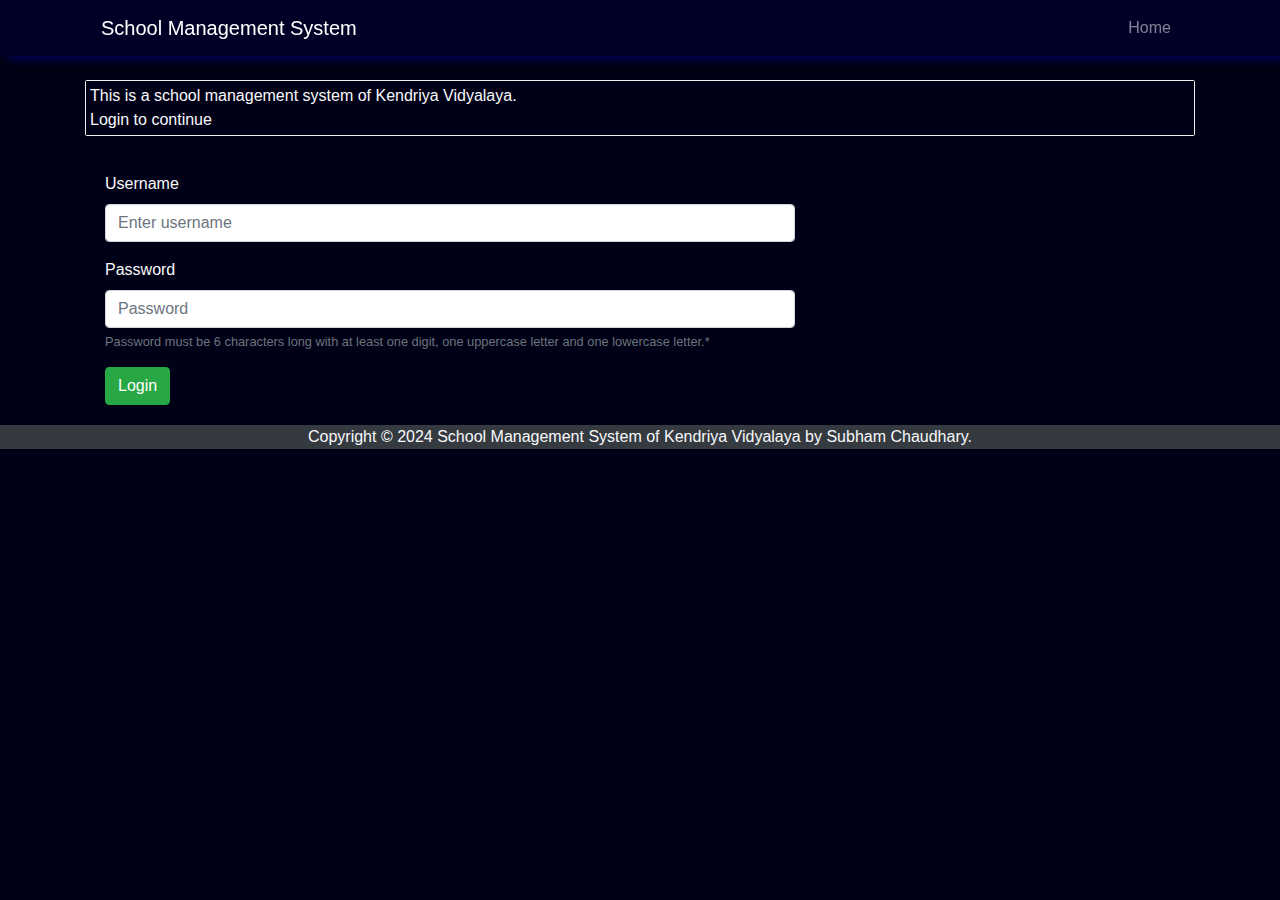
==== login.html @ 33b2cb18 "added router and securuity" ====
<!DOCTYPE html>
<html lang="en">

<head>
    <meta charset="UTF-8">
    <meta name="viewport" content="width=device-width, initial-scale=1.0">
    <title>Login To School Management System</title>
    <script src="https://code.jquery.com/jquery-3.2.1.min.js" crossorigin="anonymous"></script>
    <script src="https://maxcdn.bootstrapcdn.com/bootstrap/4.0.0/js/bootstrap.min.js" crossorigin="anonymous"></script>
    <link rel="stylesheet" href="https://maxcdn.bootstrapcdn.com/bootstrap/4.0.0/css/bootstrap.min.css" crossorigin="anonymous">
    <link rel="stylesheet" href="https://use.fontawesome.com/releases/v5.7.0/css/all.css" crossorigin="anonymous">
    <script type="module" src="login.js"></script>
    <link rel="stylesheet" href="base.css">
</head>

<body>
    <header>
        <div class="container">
            <div class="row">
                <div class="col-md-12">
                    <nav class="navbar navbar-expand-lg navbar-dark">
                        <a class="navbar-brand" href="#">School Management System</a>
                        <button class="navbar-toggler" type="button" data-toggle="collapse" data-target="#navbarNav"
                            aria-controls="navbarNav" aria-expanded="false" aria-label="Toggle navigation">
                            <span class="navbar-toggler-icon"></span>
                        </button>
                        <div class="collapse navbar-collapse" id="navbarNav">
                            <ul class="navbar-nav ml-auto">
                                <li class="nav-item">
                                    <a class="nav-link" href="index.html">Home</a>
                                </li>
                            </ul>
                        </div>
                    </nav>
                </div>
            </div>
        </div>
    </header>
    <main>
        <div class="container">
            <div class="row">
                <div class="col-md-12 ">
                    <div class="heading mt-4">
                        <p class="text-light fa-border">This is a school management system of Kendriya Vidyalaya.<br>
                            Login to continue</p>
                    </div>
                </div>
            </div>
        </div>
        <div class="container">
            <div class="row">
                <div class="col-md-8">
                    <div class="login-form card-body text-light">
                        <form id = "login-form" onsubmit="event.preventDefault();">
                            <div class="form-group">
                                <label for="username">Username</label>
                                <input type="text" class="form-control" id="username" aria-describedby="usernameHelp"
                                    placeholder="Enter username" >
                            </div>
                            <div class="form-group">
                                <label for="password">Password</label>
                                <input type="password" class="form-control" id="password" placeholder="Password"
                                    pattern="^(?=.*[a-z])(?=.*[A-Z])(?=.*[0-9]).{6,}$" >
                                <small id="passwordHelp" class="form-text text-muted">Password must be 6 characters long
                                    with at least one digit, one uppercase letter and one lowercase letter.*</small>
                            </div>
                            <button id="submit" class="btn btn-success" type="submit">Login</button>
                        </form>
                    </div>
                </div>
            </div>
        </div>
    </main>
    <footer>
        <div class="footer text-center bg-dark text-light">
            <p>Copyright &copy; 2024 School Management System of Kendriya Vidyalaya by Subham Chaudhary.</p>
        </div>
    </footer>
</body>

</html>
---- base.css ----
header {
    background-color: rgb(0, 0, 45, 0.7);
    backdrop-filter: blur(12px);
    position: sticky;
    top: 0;
    z-index: 1;
    box-shadow: 10px 0px 10px 1px rgba(6, 0, 123, 1);
}

body {
    background-color: rgb(0, 0, 22);
    height: 10vh;
}

footer {
    position: relative;
    bottom: 0;
    width: 100%;
    z-index: 1;
}

.dropdown-menu {
    background-color: rgb(0, 0, 40);
    box-shadow: 0px 0px 5px 0px rgb(72, 63, 255);
}

.dropdown-item:hover {
    background-color: rgb(0, 0, 111);
}

.checkbox {
    accent-color: rgb(0, 0, 192);
    scale: 1.5;
}

.checkbox:checked {
    border-color: rgb(231, 0, 0);
}

.checkbox:hover {
    box-shadow: 0 0 5px rgba(0, 0, 255, 0.5);
}

.checkbox:checked:hover {
    box-shadow: 0 0 5px rgba(255, 0, 13, 0.5);
}

.alert-info {
    background-color: rgb(11, 11, 54);
    box-shadow: 0 0 15px 0px rgba(0, 0, 255, 0.5);
}
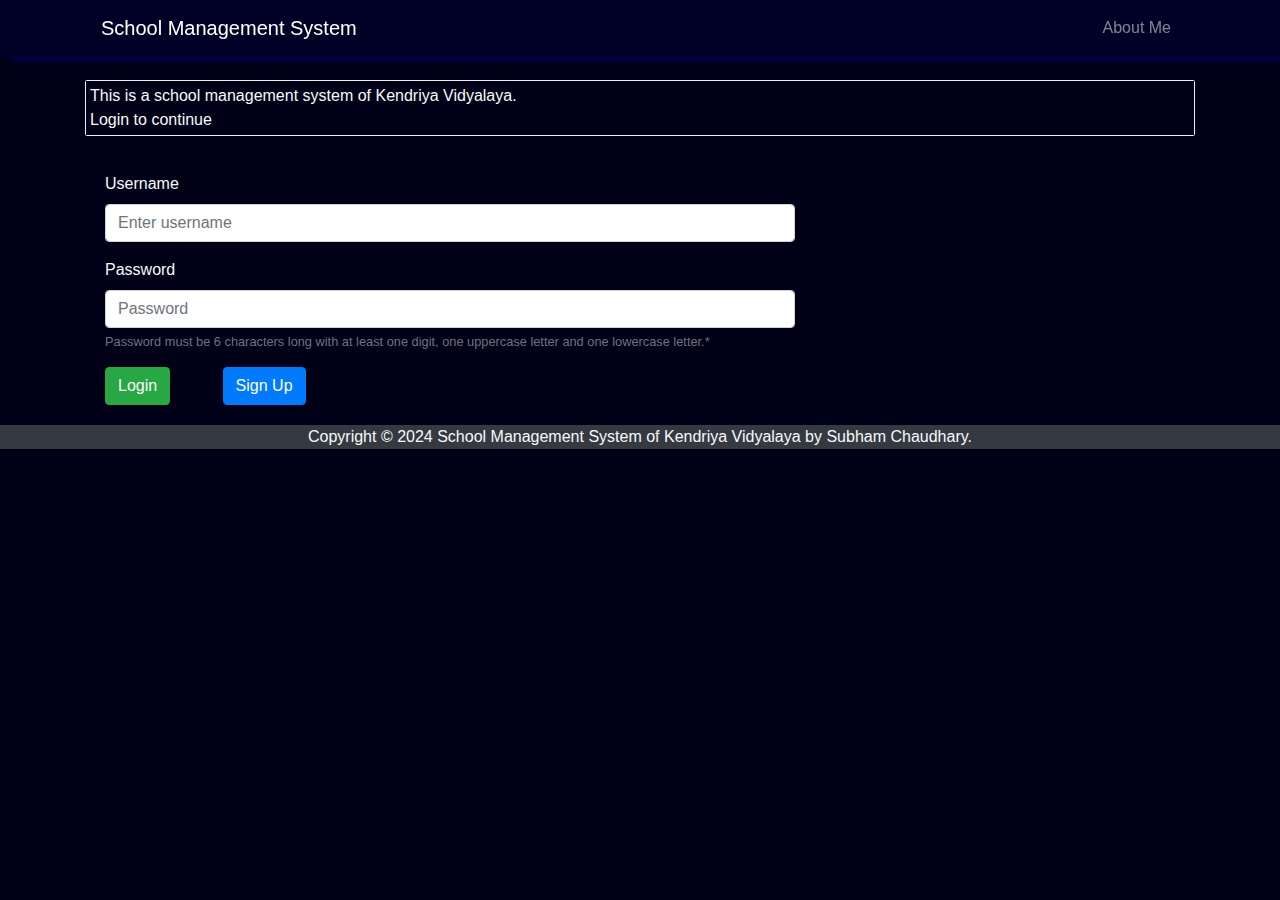
==== commit 5c08d9f6: "Added:  gallery, alumini" ====
--- a/login.html
+++ b/login.html
@@ -27,7 +27,7 @@
                         <div class="collapse navbar-collapse" id="navbarNav">
                             <ul class="navbar-nav ml-auto">
                                 <li class="nav-item">
-                                    <a class="nav-link" href="index.html">Home</a>
+                                    <a class="nav-link" href="https://github.com/Subham-chaudhary" target="_blank">About Me</a>
                                 </li>
                             </ul>
                         </div>
@@ -65,6 +65,7 @@
                                     with at least one digit, one uppercase letter and one lowercase letter.*</small>
                             </div>
                             <button id="submit" class="btn btn-success" type="submit">Login</button>
+                            <button id="signup" class="btn btn-primary ml-5" type="reset">Sign Up</button>
                         </form>
                     </div>
                 </div>
--- a/base.css
+++ b/base.css
@@ -3,20 +3,19 @@
     backdrop-filter: blur(12px);
     position: sticky;
     top: 0;
-    z-index: 1;
+    z-index: 11;
     box-shadow: 10px 0px 10px 1px rgba(6, 0, 123, 1);
 }
 
 body {
     background-color: rgb(0, 0, 22);
-    height: 10vh;
+    height: 100vh;
 }
 
 footer {
-    position: relative;
+    position:relative;
     bottom: 0;
     width: 100%;
-    z-index: 1;
 }
 
 .dropdown-menu {
@@ -48,4 +47,4 @@
 .alert-info {
     background-color: rgb(11, 11, 54);
     box-shadow: 0 0 15px 0px rgba(0, 0, 255, 0.5);
-}+}
